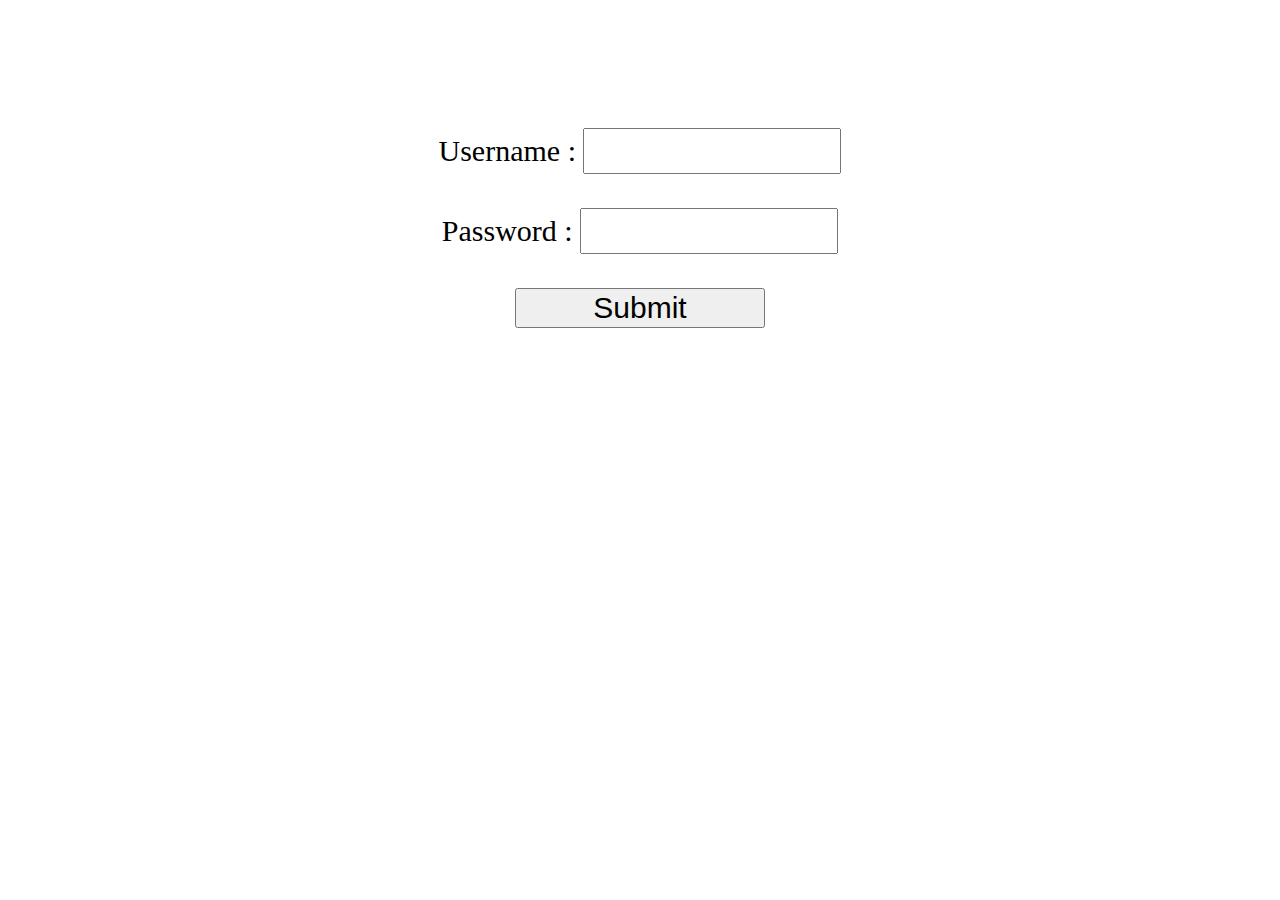
==== demo2.html @ 40db885d "Merge branch 'master' of https://github.com/FanGirlAnusha/AirlineDB" ====
<!DOCTYPE html>
<html>
<head>
	<title>SIGN-UP</title>
	<style>
		form
		{
			padding-top: 120px;
			text-align: center;
			font-size: 30px; 
		}
		input
		{
			width: 250px;
			height: 40px;
			font-size: 30px;
		}

	</style>
</head>
<body>
	<form method="post" action="demo2.php" >
		Username : <input type="text" name="username"> <br><br>
		Password : <input type="password" name="password"><br><br>
		
		
		
		<input type="submit" name="submit">
	</form>

</body>
</html>
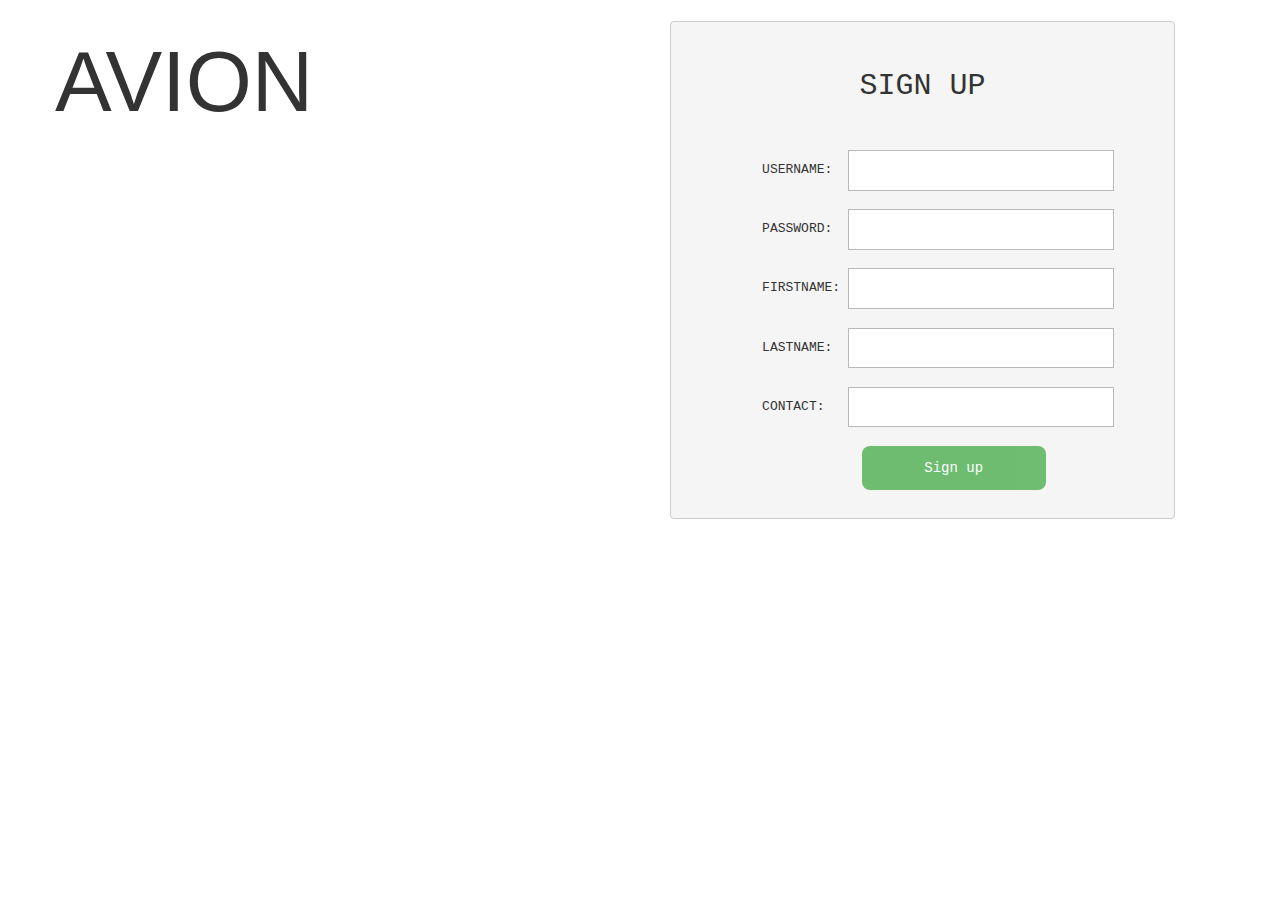
==== commit f327c2e0: "working files" ====
--- a/demo2.html
+++ b/demo2.html
@@ -2,31 +2,87 @@
 <html>
 <head>
 	<title>SIGN-UP</title>
+	<meta charset="utf-8" meta http-equiv="X-UA-Compatible" content="IE=edge">
+    <meta name="viewport" content="width=device-width, initial-scale=1">
+	<link rel="stylesheet" href="https://maxcdn.bootstrapcdn.com/bootstrap/3.3.7/css/bootstrap.min.css">
+    <script src="https://maxcdn.bootstrapcdn.com/bootstrap/3.3.7/js/bootstrap.min.js"></script>
+	<link href='https://fonts.googleapis.com/css?family=Roboto' rel='stylesheet'>
+
 	<style>
+		body{
+			background-size: cover;
+			background-repeat: no-repeat;	
+		}
 		form
 		{
-			padding-top: 120px;
 			text-align: center;
 			font-size: 30px; 
+			color: black;
+			margin-left: 270px;
 		}
-		input
-		{
-			width: 250px;
-			height: 40px;
-			font-size: 30px;
+		 .flight{
+      width: 50%;
+      margin-left: 400px;
+      margin-top: 21px;
+      border-radius: 10px;
+       }
+		
+		input[type = text], input[type = password]{
+  width: 55%;
+  height: auto;
+  border: 0.5px solid #B9B9BA;
+  padding: 10px;
+
+}
+.para{
+	font-size: 85px;
+	margin-left: 40px;
+}
+
+       
+		input[type=submit]{
+			background-color: #4CAF50;
+  			color: black;
+  			padding: 1px 5px;
+  			border: none;
+  			border-radius: 8px;
+  			cursor: pointer;
+  			width: 30%;
+ 			margin-bottom:1px;
+ 			
 		}
+		h2{
+			text-align: center;
+		}
+		.btn {
+  background-color: #4CAF50;
+  color: white;
+  padding: 12px 20px;
+  border: none;
+  border-radius: 8px;
+  cursor: pointer;
+  width: 38%;
+  opacity: 0.8;
+}
 
 	</style>
+
 </head>
-<body>
-	<form method="post" action="demo2.php" >
-		Username : <input type="text" name="username"> <br><br>
-		Password : <input type="password" name="password"><br><br>
-		
-		
-		
-		<input type="submit" name="submit">
-	</form>
-
+<body background="364283.jpg">
+	<div class="col-md-5" align="margin-left">
+	<p class="para">AVION</p></div>
+    <form method="post" action="signup.php">
+	<div class="flight"><pre>
+       <h2>SIGN UP</h2>
+   
+    USERNAME:  <input type="text" name="username" required><br>
+    PASSWORD:  <input type="password" name="password" required><br>
+    FIRSTNAME: <input type="text" name="firstname" required><br>
+    LASTNAME:  <input type="text" name="lastname" required><br>
+    CONTACT:   <input type="text" name="contact" required><br>
+        <button type="submit" class="btn">Sign up</button>
+    </pre>
+</div>
+</form>
 </body>
 </html>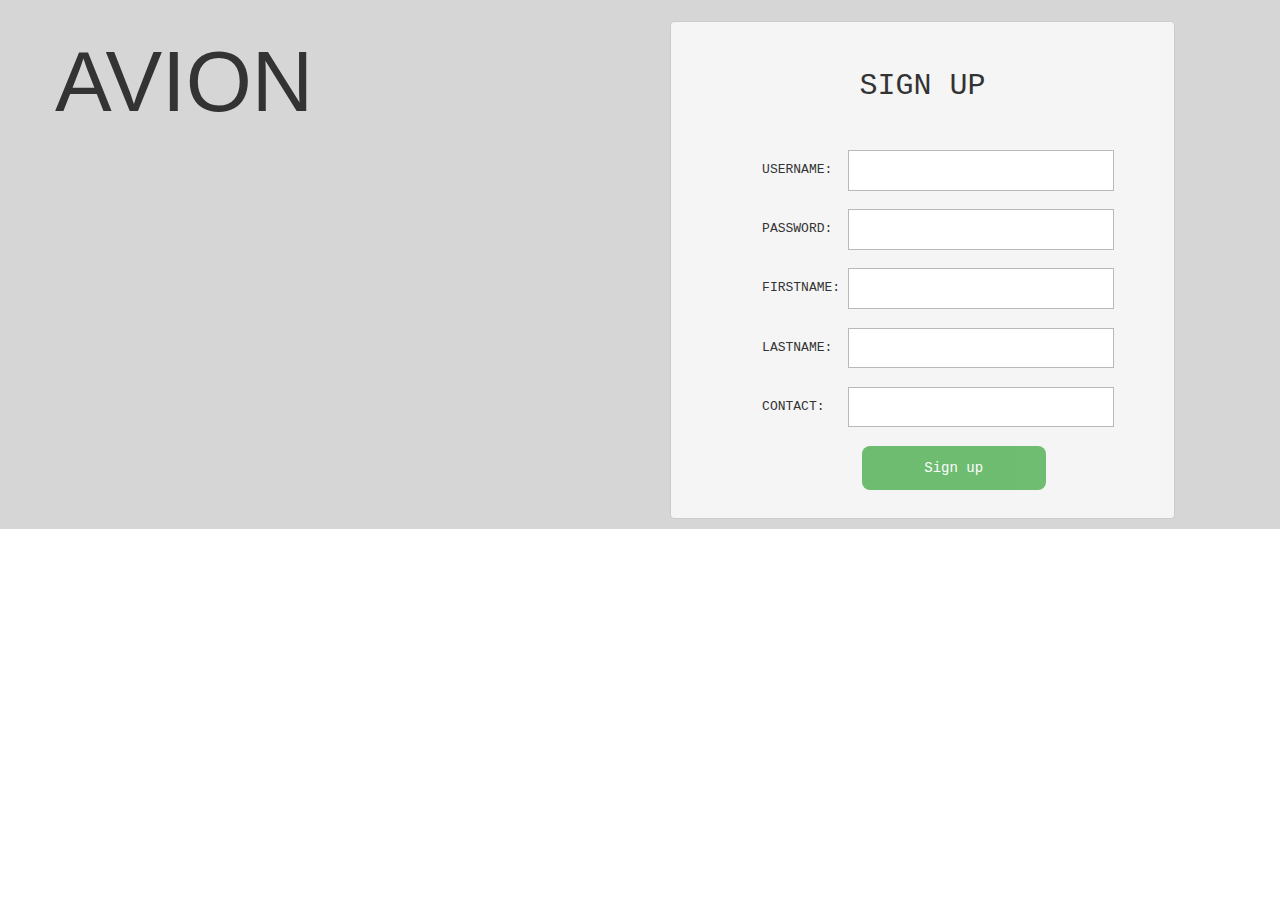
==== commit 37922bdb: "proper files" ====
--- a/demo2.html
+++ b/demo2.html
@@ -12,6 +12,7 @@
 		body{
 			background-size: cover;
 			background-repeat: no-repeat;	
+      background-image:linear-gradient(rgba(50,50,50,0.2),rgba(50,50,50,0.2)) ,url(images/364283.jpg);
 		}
 		form
 		{
@@ -68,7 +69,7 @@
 	</style>
 
 </head>
-<body background="364283.jpg">
+<body>
 	<div class="col-md-5" align="margin-left">
 	<p class="para">AVION</p></div>
     <form method="post" action="signup.php">
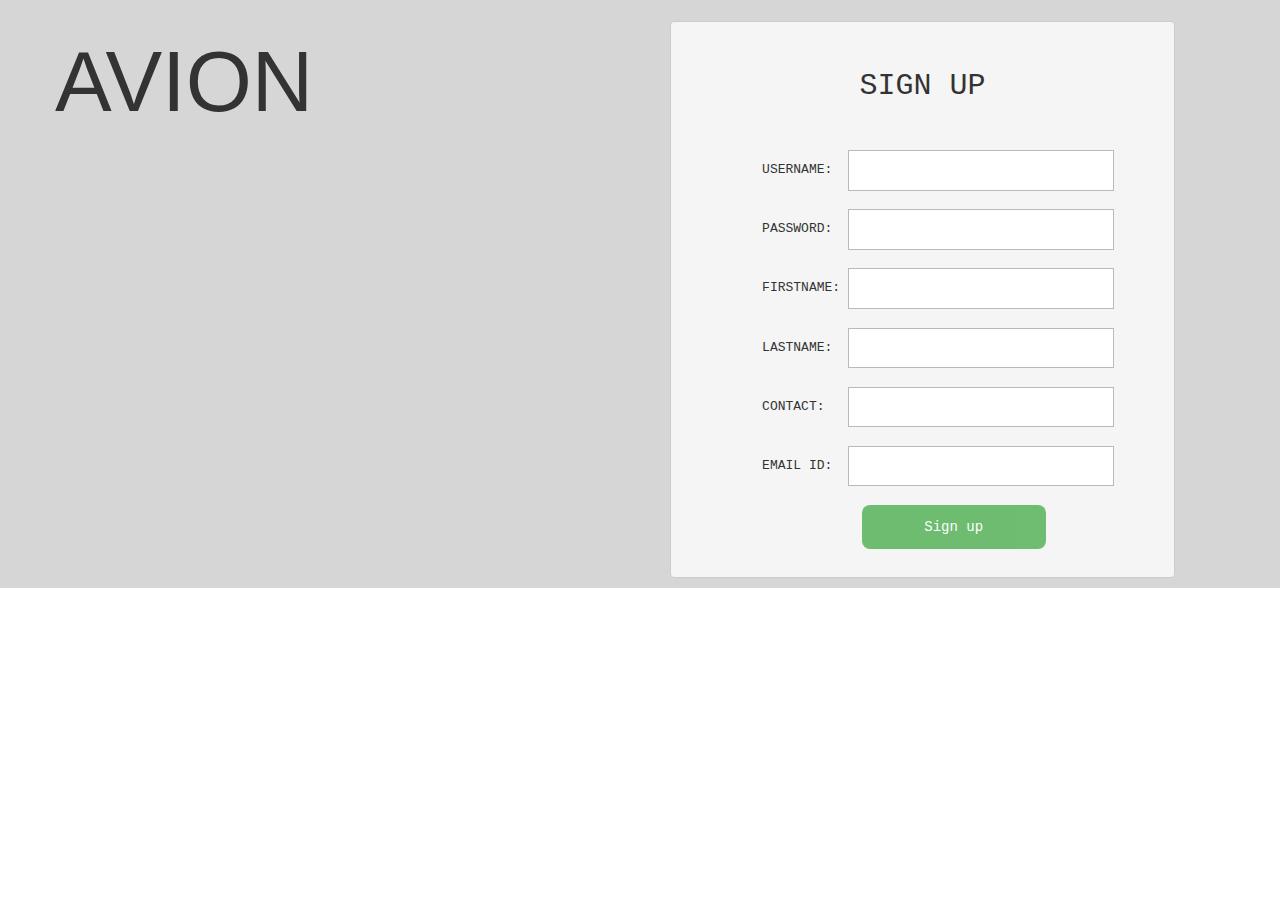
==== commit 4eb81623: "yayyy. its completed" ====
--- a/demo2.html
+++ b/demo2.html
@@ -81,6 +81,7 @@
     FIRSTNAME: <input type="text" name="firstname" required><br>
     LASTNAME:  <input type="text" name="lastname" required><br>
     CONTACT:   <input type="text" name="contact" required><br>
+    EMAIL ID:  <input type="text" name="email" required><br>
         <button type="submit" class="btn">Sign up</button>
     </pre>
 </div>
